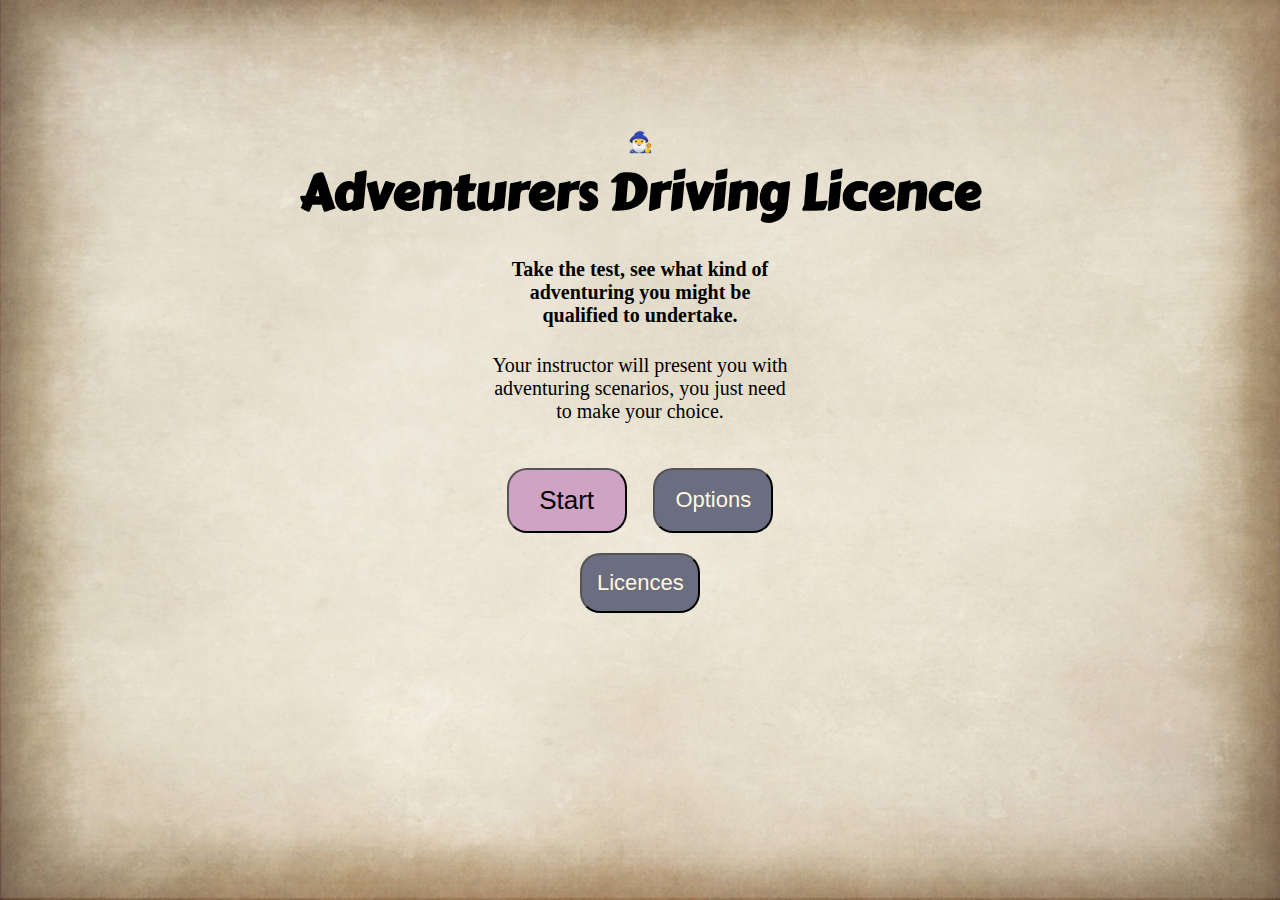
==== index.html @ a823c4fc "feat: Add flourish to scenario text" ====
<!DOCTYPE html>
<html lang="en-GB">
<head>
    <meta charset="UTF-8">
    <meta http-equiv="X-UA-Compatible" content="IE=edge">
    <meta name="viewport" content="width=device-width, initial-scale=1.0">
    <link rel="stylesheet" href="assets/css/styles.css" type="text/css">
    <!-- Favicon -->
    <link rel="shortcut icon" href="favicon.ico" type="image/x-icon" />
    <link rel="preconnect" href="https://fonts.googleapis.com">
    <link rel="preconnect" href="https://fonts.gstatic.com" crossorigin>
    <link href="https://fonts.googleapis.com/css2?family=Carter+One&display=swap" rel="stylesheet">
    <link href="https://fonts.googleapis.com/css2?family=Poppins:wght@500&display=swap" rel="stylesheet">

    <title>Adventurers Driving Licence</title>
</head>
<body>
    <div class="wrapper">

        <section class="landing">
            <div class="wizard-emoji">&#x1f9d9;&#x200d;&#x2642;&#xfe0f;</div>
            <div class="main-title"><h1>Adventurers Driving Licence</h1></div>
            <div class="game-description">
                <h4>Take the test, see what kind of adventuring you might be qualified to undertake.</h4>
                <p>Your instructor will present you with adventuring scenarios, you just need to make your choice.</p>
            </div>
            <div class="landing-buttons">
                <button type="button" id="start" onclick="changePage('question');">Start</button>
                <button type="button" id="options" onclick="changePage('options');">Options</button>
                <button type="button" id="licences" onclick="changePage('licences');">Licences</button>
            </div>
        </section>

        <section class="options">
            <div><h2>Options</h2></div>
            <form>
                <fieldset>
                    <legend>Music</legend>
                    <div class="music-toggle">
                        <label for="music">Enable</label>
                        <input type="checkbox" id="music" name="music" onchange="handleMusicCheckbox(this);">
                    </div>
                    <div class="music-slider">
                        <label for="music-volume">Volume</label>
                        <input type="range" name="music-volume" min="1" max="100" value="50" class="slider" id="music-volume" onchange="handleMusicSlider(this);">
                    </div>
                </fieldset>
                <fieldset>
                    <legend>Sound Effects</legend>
                    <div class="music-toggle">
                        <label for="sounds">Enable</label>
                        <input type="checkbox" id="sounds" name="sounds" checked onchange="handleSoundsCheckbox(this);">
                    </div>
                    <div class="music-slider">
                        <label for="sounds-volume">Volume</label>
                        <input type="range" name="sounds-volume" min="1" max="100" value="100" class="slider" id="sounds-volume" onchange="handleSoundsSlider(this);">
                    </div>
                </fieldset>
                <button type="button" id="delete-save" onclick="clearSave();">Delete Saved Licences</button>
                <button type="button" id="options-return" onclick="handleOptionsBack();">Back</button>
            </form>
        </section>

        <section class="licences">
            <div><h2>Licences</h2></div>
            <p id="thief-licence" class="individual-licence">&#x1F575;&#xFE0F; &nbsp Thief</p>
            <p id="fighter-licence" class="individual-licence">&#x1F91C; &nbsp Fighter</p>
            <p id="mage-licence" class="individual-licence">&#x1F9D9;&#x200D;&#x2640;&#xFE0F; &nbsp Mage</p>
            <p id="thiefter-licence" class="individual-licence">&#x1F575;&#xFE0F; &#x1F91C; &nbsp Thiefter</p>
            <p id="mief-licence" class="individual-licence">&#x1F9D9;&#x200D;&#x2640;&#xFE0F; &#x1F575;&#xFE0F; &nbsp Mief</p>
            <p id="maighter-licence" class="individual-licence">&#x1F9D9;&#x200D;&#x2640;&#xFE0F; &#x1F91C; &nbsp Maighter</p>
            <button type="button" id="licences-return" onclick="changePage('landing');">Back</button>
        </section>

        <section class="dialogue">

        </section>

        <section class="question">
            <div>
                <img src="assets/images/flourish.png" alt="flourish" class="flourish top-flourish">
                <div id="question-display"></div>
                <img src="assets/images/flourish.png" alt="flourish" class="flourish">
            </div>
            <div id="card1" class="answer-card">Card 1</div>
            <div id="card2"class="answer-card">Card 2</div>
            <div id="card3"class="answer-card">Card 3</div>
        </section>

        <section class="licence">
            <div><h2>Licence</h2></div>
            <p id="result-display-text">You chose mostly</p>
            <button type="button" id="licence-return" onclick="changePage('landing');">Play Again</button>
        </section>
        
        <footer>
            <button type="button" id="footer-options" onclick="changePage('options');">Options</button>
        </footer>
    </div>
    <script src="https://twemoji.maxcdn.com/v/latest/twemoji.min.js" crossorigin="anonymous"></script>
    <script src="assets/js/jquery-3.6.0.js"></script>
    <script src="assets/js/exam.js"></script>
    <script src="assets/js/script.js"></script>
</body>
</html>
---- assets/css/styles.css ----
html {
    font-size: 20px;
}

body {
    margin: 0;
    padding: 0;
    background-color: slategray;
    background-image: url("../images/brown_ice_by_darkwood67.jpg");
    background-size: 100vw 100vh;
}

@media screen and (orientation: landscape) {
    body {
        background-image: url("../images/brown_ice_by_darkwood67-landscape.jpg");
    }
}

#question-display {
    font-family: 'Poppins', sans-serif;
    font-weight: 500;
    line-height: 1.5rem;
    display: flex;
    flex-direction: column;
    align-items: center;
    padding: 0 30px 0;
    text-align: center;
}

.answer-card {
    position: relative;
    width: 200px;
    height: 60px;
    margin: 20px auto;
    background-color: #ffc93e3b;
    border: 2px solid #a96a2a47;
    text-align: center;
    text-overflow: clip;
    overflow: hidden;
    display: flex;
    align-items: center;
    justify-content: center;
    cursor: pointer;
}

.landing {
    display: flex;
    flex-direction: column;
    flex-wrap: wrap;
    justify-content: center;
    align-items: center;
}

.licence {
    display: flex;
    flex-direction: column;
    align-items: center;
}

.options {
    display: flex;
    flex-direction: column;
    align-items: center;
}

.licences {
    display: flex;
    flex-direction: column;
    align-items: center;
}

#result-display-text{
    height: 200px;
}

.wizard-emoji {
    padding-top: 15px;
}

.main-title {
    padding: 0px 10px 0px 10px;
    width: 15rem;
    text-align: center;
}

.main-title > h1 {
    font-size: 2.5rem;
    line-height: normal;
    margin: 0;
}

@media screen and (max-width: 600px) {
    .main-title > h1{
        font-size: 2rem;
    }
}

.game-description{
    padding: 0 30px;
    width: 15rem;
    text-align: center;
}

.landing-buttons{
    padding: 15px;
    width: 15rem;
    display: flex;
    flex-direction: row;
    flex-wrap: wrap;
    justify-content: space-evenly;
    align-content: center;
}

.landing-buttons > button{
    padding: 15px;
    width: 6rem;
    margin: 10px;
    border-radius: 20px;;

}

#start{
 background-color: #d0a2c4;
 color: black;
 font-family: 'Franklin Gothic Medium', 'Arial Narrow', Arial, sans-serif;
 font-size: 1.3rem;
}

#options{
    background-color: #6b6d80;
    color: cornsilk;
    font-family: 'Franklin Gothic Medium', 'Arial Narrow', Arial, sans-serif;
    font-size: 1.1rem;
}

#licences{
    background-color: #6b6d80;
    color: cornsilk;
    font-family: 'Franklin Gothic Medium', 'Arial Narrow', Arial, sans-serif;
    font-size: 1.1rem;
}

@media screen and (orientation: landscape) {
    .landing {
        flex-direction: column;
    }
    .main-title {
        width: 80%
    }
}


h1{
    line-height: 1.5rem;
    font-family: 'Carter One', cursive;
}

h2{
    line-height: 1.5rem;
    font-family: 'Carter One', cursive;
}

form {
    display: flex;
    flex-wrap: wrap;
    flex-direction: column;
    width: 80%
}

fieldset {
    display: flex;
    flex-direction: column;
    align-content: flex-start;
    justify-content: space-between;
    align-items: center;
    flex-wrap: nowrap;
    padding: 10px 0;
    margin-bottom: 15px;
}

input[type="checkbox"] {
    height: 30px;
    width: 30px;
}

input[type="range"] {
    height: 20px;
    width: 100%;
    margin-right: 12px;
    color: chocolate;
}

label {
    width: 90px;
    padding-left: 12px;
}

.music-toggle{
    display: flex;
    flex-direction: row;
    flex-wrap: nowrap;
    align-items: center;
    justify-content: flex-start;
    width: 100%;
    height: 50px;
}

.music-slider{
    display: flex;
    flex-direction: row;
    flex-wrap: nowrap;
    align-items: center;
    justify-content: flex-start;
    width: 100%;
    height: 50px;
}

form > button {
    margin: 10px auto;
    background-color: #6b6d80;
    color: cornsilk;
    font-family: 'Franklin Gothic Medium', 'Arial Narrow', Arial, sans-serif;
    font-size: 1.3rem;
    height: 50px;
    border-radius: 20px;
    
}

#delete-save {
    margin:  15px 5px 20px;
    background-color: #f96363;
    color: black;
    height: 60px;
}

#options-return {
    width: 100px;
}

#licence-return {
    padding: 15px;
    width: 6rem;
    margin: 10px;
    border-radius: 20px;
    background-color: #6b6d80;
    color: cornsilk;
    font-family: 'Franklin Gothic Medium', 'Arial Narrow', Arial, sans-serif;
    font-size: 1.1rem;
}

header {
    background-color: #D7C9A5;
    margin: 0;
    height: 10%;

}

section {
    margin: auto 0;
}

footer {
    margin: 0;
    padding-bottom: 12px;
    height: 15%;
    display: flex;
}

#footer-options{
    margin: 0 auto;
    background-color: #6b6d80;
    color: cornsilk;
    font-family: 'Franklin Gothic Medium', 'Arial Narrow', Arial, sans-serif;
    font-size: 1.1rem;
    height: 50px;
    border-radius: 20px;
    width: 100px;
}

.wrapper {
    height: 100vh;
    display: flex;
    flex-direction: column;
    justify-content: space-between;
    padding: 0;
    margin: 0;
}

.flourish {
    height: 5px;
    margin: 0 auto;
    filter: opacity(80%);
    display: flex;
    width: 66%;
    margin-top: 3px;
}

.top-flourish {
    margin-top:20px;
    margin-bottom: 3px;
}

/* The Licences */

.individual-licence{
    display: none;

    border: 1px solid black;
    flex-direction: row;
    align-items: center;
    flex-wrap: nowrap;
    padding: 0.5rem 1rem;
}

/* Media Queries for very narrow devices. */

@media screen and (max-width:360px) {
    html {
        font-size: 16px;
    }
    .game-description {
        padding: 0 15px;
    }
}

@media screen and (max-width:280px) {
    .game-description {
        padding: 0 15px;
    }
    .main-title {
        padding: 0;
    }
    .landing-buttons {
        padding: 15px 0;
    }
}
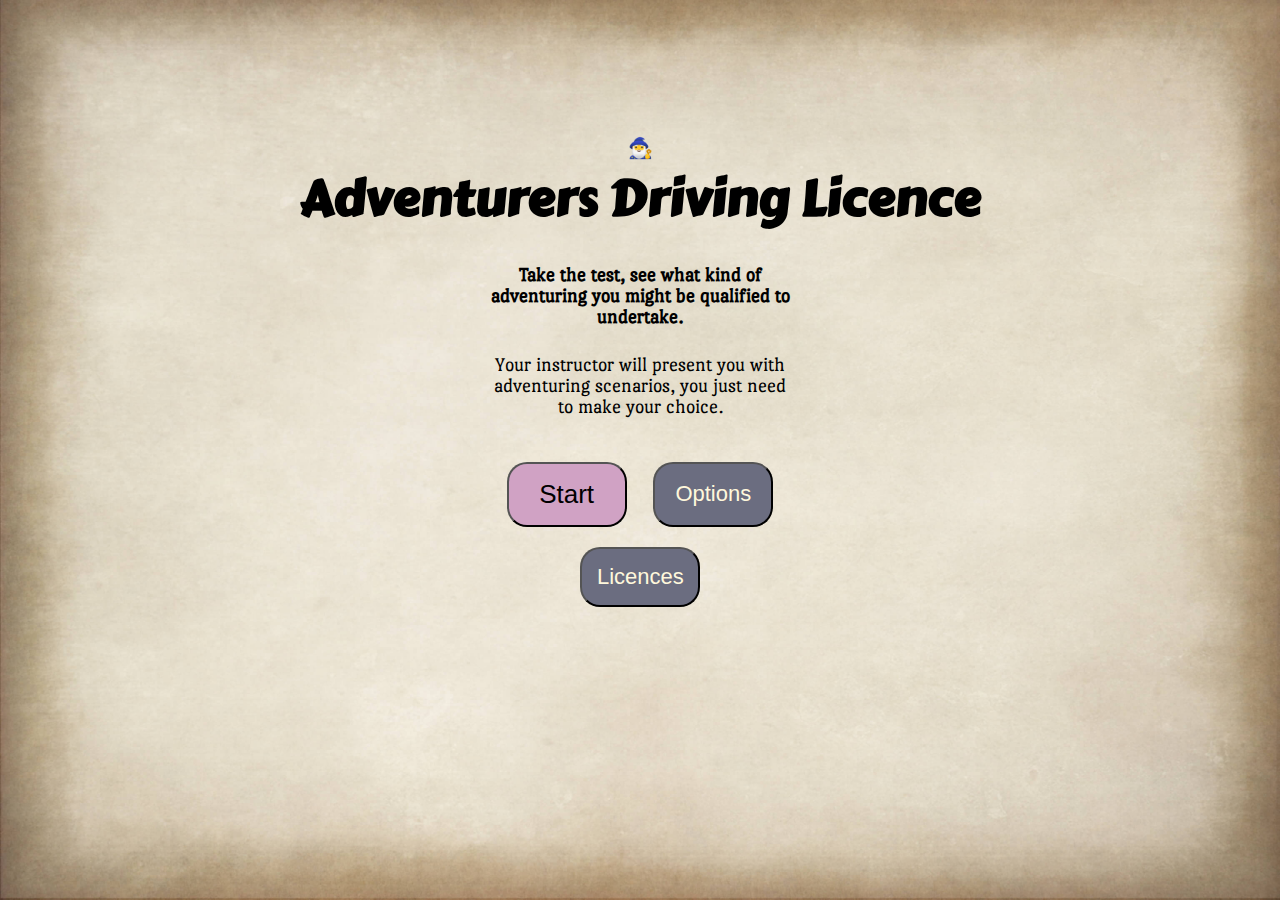
==== commit fb6f3541: "style: Add another Google Font and update CSS" ====
--- a/index.html
+++ b/index.html
@@ -9,8 +9,7 @@
     <link rel="shortcut icon" href="favicon.ico" type="image/x-icon" />
     <link rel="preconnect" href="https://fonts.googleapis.com">
     <link rel="preconnect" href="https://fonts.gstatic.com" crossorigin>
-    <link href="https://fonts.googleapis.com/css2?family=Carter+One&display=swap" rel="stylesheet">
-    <link href="https://fonts.googleapis.com/css2?family=Poppins:wght@500&display=swap" rel="stylesheet">
+    <link href="https://fonts.googleapis.com/css2?family=Carter+One&family=Poppins:wght@500&family=Port+Lligat+Slab&display=swap" rel="stylesheet">
 
     <title>Adventurers Driving Licence</title>
 </head>
--- a/assets/css/styles.css
+++ b/assets/css/styles.css
@@ -8,6 +8,11 @@
     background-color: slategray;
     background-image: url("../images/brown_ice_by_darkwood67.jpg");
     background-size: 100vw 100vh;
+    font-family: 'Port Lligat Slab', serif;
+}
+
+input[type="button"]{
+    font-family: 'Poppins', sans-serif;
 }
 
 @media screen and (orientation: landscape) {
@@ -220,7 +225,7 @@
     background-color: #6b6d80;
     color: cornsilk;
     font-family: 'Franklin Gothic Medium', 'Arial Narrow', Arial, sans-serif;
-    font-size: 1.3rem;
+    font-size: 1.1rem;
     height: 50px;
     border-radius: 20px;
     
@@ -289,7 +294,7 @@
 .flourish {
     height: 5px;
     margin: 0 auto;
-    filter: opacity(80%);
+    filter: opacity(60%);
     display: flex;
     width: 66%;
     margin-top: 3px;
@@ -300,6 +305,12 @@
     margin-bottom: 3px;
 }
 
+@media screen and (min-width: 600px) {
+    .flourish {
+        width: 33%;
+        height: 10px;
+    }
+}
 /* The Licences */
 
 .individual-licence{
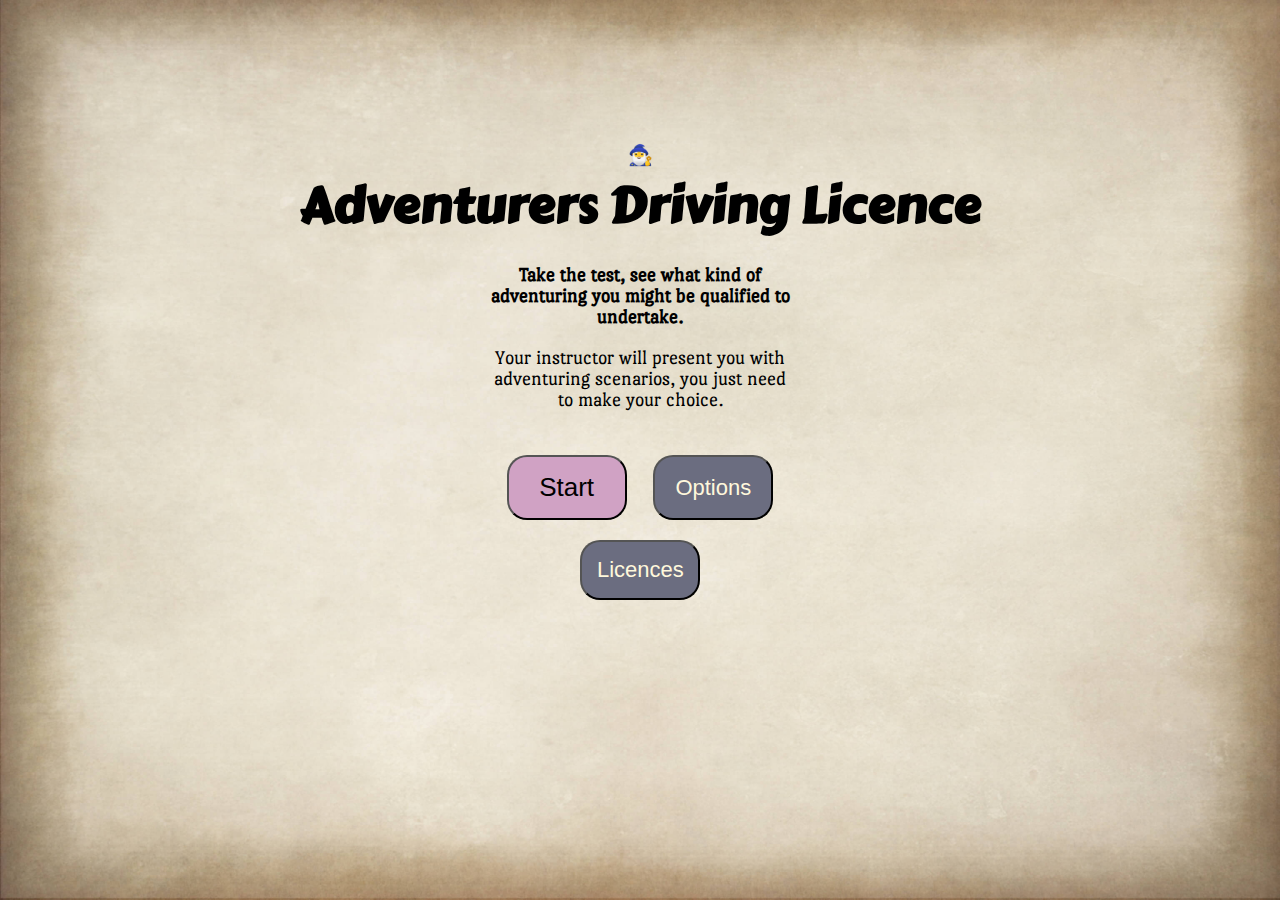
==== commit dd5a4290: "fix: Improve accessibility by not skipping h3 tag" ====
--- a/index.html
+++ b/index.html
@@ -20,7 +20,7 @@
             <div class="wizard-emoji">&#x1f9d9;&#x200d;&#x2642;&#xfe0f;</div>
             <div class="main-title"><h1>Adventurers Driving Licence</h1></div>
             <div class="game-description">
-                <h4>Take the test, see what kind of adventuring you might be qualified to undertake.</h4>
+                <h3>Take the test, see what kind of adventuring you might be qualified to undertake.</h3>
                 <p>Your instructor will present you with adventuring scenarios, you just need to make your choice.</p>
             </div>
             <div class="landing-buttons">
@@ -62,12 +62,14 @@
 
         <section class="licences">
             <div><h2>Licences</h2></div>
-            <p id="thief-licence" class="individual-licence">&#x1F575;&#xFE0F; &nbsp Thief</p>
-            <p id="fighter-licence" class="individual-licence">&#x1F91C; &nbsp Fighter</p>
-            <p id="mage-licence" class="individual-licence">&#x1F9D9;&#x200D;&#x2640;&#xFE0F; &nbsp Mage</p>
-            <p id="thiefter-licence" class="individual-licence">&#x1F575;&#xFE0F; &#x1F91C; &nbsp Thiefter</p>
-            <p id="mief-licence" class="individual-licence">&#x1F9D9;&#x200D;&#x2640;&#xFE0F; &#x1F575;&#xFE0F; &nbsp Mief</p>
-            <p id="maighter-licence" class="individual-licence">&#x1F9D9;&#x200D;&#x2640;&#xFE0F; &#x1F91C; &nbsp Maighter</p>
+            <div class="licence-collection">
+                <p id="thief-licence" class="individual-licence">&#x1F575;&#xFE0F; Thief</p>
+                <p id="fighter-licence" class="individual-licence">&#x1F91C; Fighter</p>
+                <p id="mage-licence" class="individual-licence">&#x1F9D9;&#x200D;&#x2640;&#xFE0F; Mage</p>
+                <p id="thiefter-licence" class="individual-licence">&#x1F575;&#xFE0F; &#x1F91C; Thiefter</p>
+                <p id="mief-licence" class="individual-licence">&#x1F9D9;&#x200D;&#x2640;&#xFE0F; &#x1F575;&#xFE0F; Mief</p>
+                <p id="maighter-licence" class="individual-licence">&#x1F9D9;&#x200D;&#x2640;&#xFE0F; &#x1F91C; Maighter</p>
+            </div>
             <button type="button" id="licences-return" onclick="changePage('landing');">Back</button>
         </section>
 
@@ -88,7 +90,7 @@
 
         <section class="licence">
             <div><h2>Licence</h2></div>
-            <p id="result-display-text">You chose mostly</p>
+            <div id="result-display-text">You chose mostly</div>
             <button type="button" id="licence-return" onclick="changePage('landing');">Play Again</button>
         </section>
         
--- a/assets/css/styles.css
+++ b/assets/css/styles.css
@@ -163,6 +163,11 @@
 h2{
     line-height: 1.5rem;
     font-family: 'Carter One', cursive;
+    text-align: center;
+}
+
+h3 {
+    font-size: 20px;
 }
 
 form {
@@ -253,6 +258,13 @@
     font-size: 1.1rem;
 }
 
+#no-licences {
+    height: 200px;
+    width: 80%;
+    text-align: center;
+    margin: 0 auto;
+}
+
 header {
     background-color: #D7C9A5;
     margin: 0;
@@ -315,12 +327,40 @@
 
 .individual-licence{
     display: none;
-
-    border: 1px solid black;
-    flex-direction: row;
+    flex-direction: column;
     align-items: center;
     flex-wrap: nowrap;
     padding: 0.5rem 1rem;
+    justify-content: center;
+    width: 80px;
+    margin: 12px auto;
+    background-color: #bc479321;
+    border-style: solid;
+    border-width: 3px;
+    border-color: #1c98db30;
+}
+
+.individual-licence > img{
+    height: 48px;
+    margin: 3px;
+}
+
+.licence-collection {
+    display: flex;
+    flex-direction: row;
+    flex-wrap: wrap;
+    justify-content: center;
+}
+
+#licences-return{
+    margin: 10px auto;
+    background-color: #6b6d80;
+    color: cornsilk;
+    font-family: 'Franklin Gothic Medium', 'Arial Narrow', Arial, sans-serif;
+    font-size: 1.1rem;
+    height: 50px;
+    border-radius: 20px;
+    width: 100px;
 }
 
 /* Media Queries for very narrow devices. */
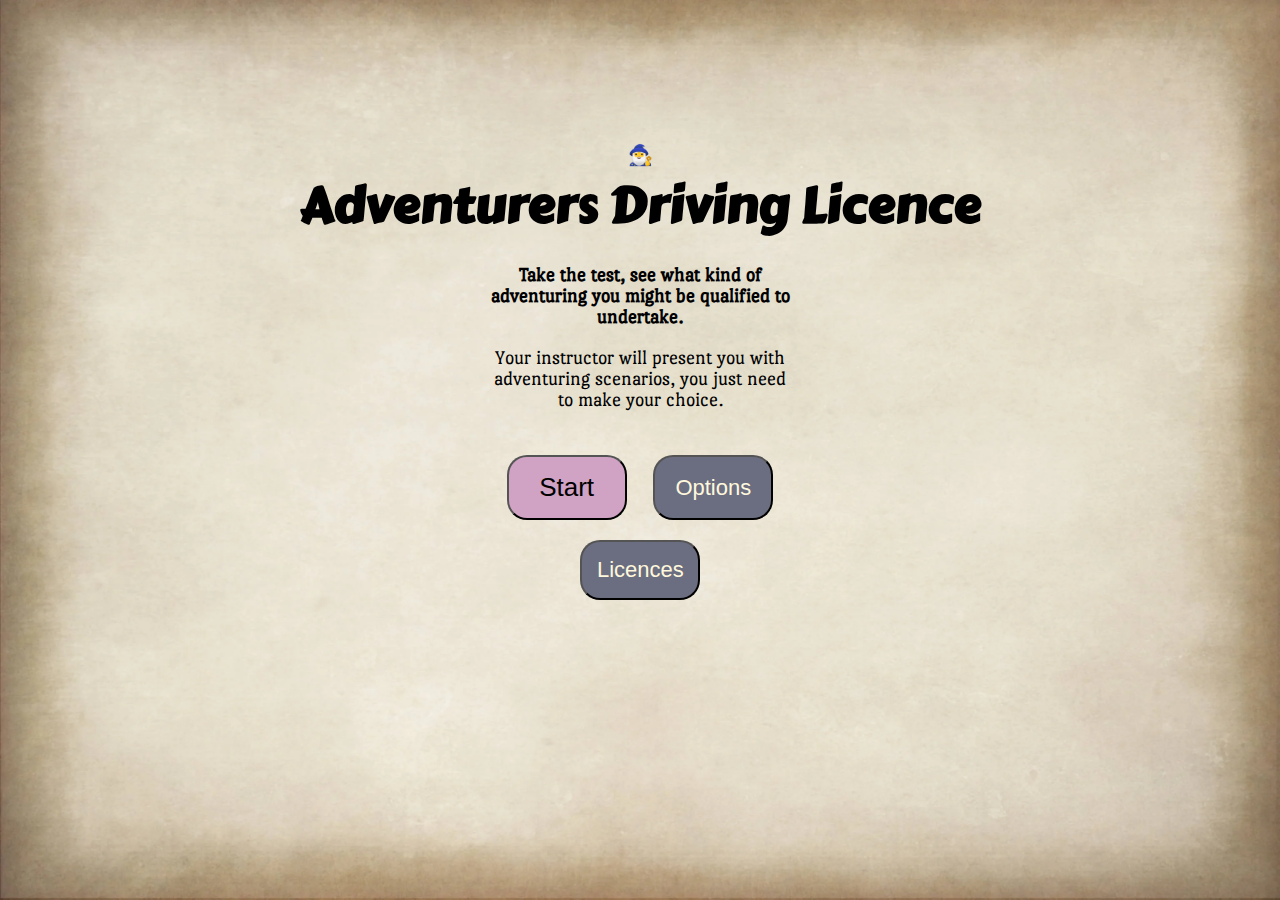
==== commit 6a6e1122: "refactor: Replace jQuery with minimised version" ====
--- a/index.html
+++ b/index.html
@@ -20,7 +20,7 @@
             <div class="wizard-emoji">&#x1f9d9;&#x200d;&#x2642;&#xfe0f;</div>
             <div class="main-title"><h1>Adventurers Driving Licence</h1></div>
             <div class="game-description">
-                <h3>Take the test, see what kind of adventuring you might be qualified to undertake.</h3>
+                <p class="call-to-action">Take the test, see what kind of adventuring you might be qualified to undertake.</p>
                 <p>Your instructor will present you with adventuring scenarios, you just need to make your choice.</p>
             </div>
             <div class="landing-buttons">
@@ -99,7 +99,7 @@
         </footer>
     </div>
     <script src="https://twemoji.maxcdn.com/v/latest/twemoji.min.js" crossorigin="anonymous"></script>
-    <script src="assets/js/jquery-3.6.0.js"></script>
+    <script src="assets/js/jquery-3.6.0.min.js"></script>
     <script src="assets/js/exam.js"></script>
     <script src="assets/js/script.js"></script>
 </body>
--- a/assets/css/styles.css
+++ b/assets/css/styles.css
@@ -5,8 +5,8 @@
 body {
     margin: 0;
     padding: 0;
-    background-color: slategray;
-    background-image: url("../images/brown_ice_by_darkwood67.jpg");
+    background-color: #e1d7c6;
+    background-image: url("../images/background-image.webp");
     background-size: 100vw 100vh;
     font-family: 'Port Lligat Slab', serif;
 }
@@ -17,7 +17,7 @@
 
 @media screen and (orientation: landscape) {
     body {
-        background-image: url("../images/brown_ice_by_darkwood67-landscape.jpg");
+        background-image: url("../images/background-image-landscape.webp");
     }
 }
 
@@ -166,8 +166,9 @@
     text-align: center;
 }
 
-h3 {
+.call-to-action{
     font-size: 20px;
+    font-weight: bold;
 }
 
 form {
@@ -323,6 +324,7 @@
         height: 10px;
     }
 }
+
 /* The Licences */
 
 .individual-licence{
